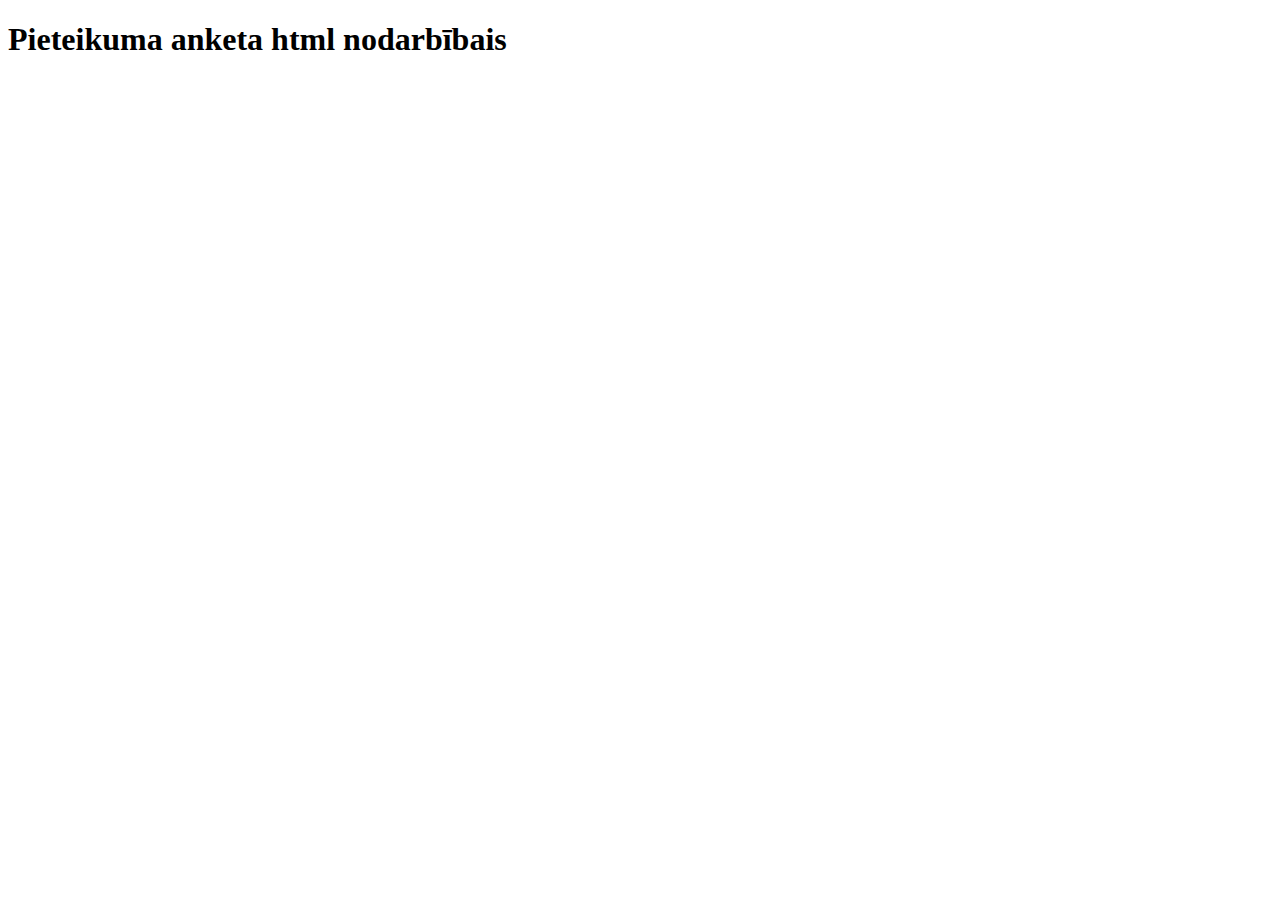
==== index1.html @ f976d09e "pieliku index1" ====
<!DOCTYPE html>
<html lang="en">
<head>
    <meta charset="UTF-8">
    <meta http-equiv="X-UA-Compatible" content="IE=edge">
    <meta name="viewport" content="width=device-width, initial-scale=1.0">
    <title>Document</title>
</head>
<body>
    <h1>Pieteikuma anketa html nodarbībais</h1>
</body>
</html>
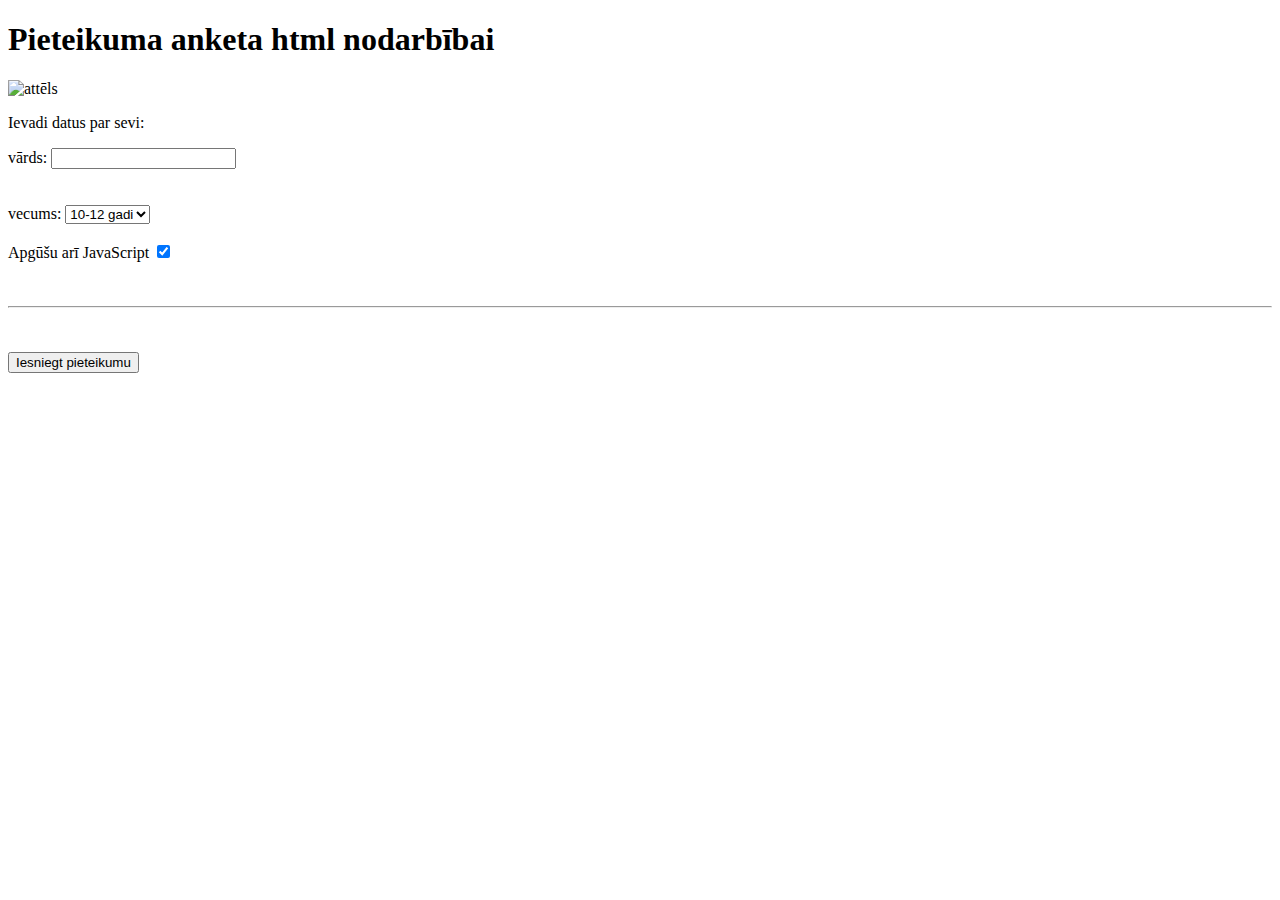
==== commit 3f6d14d0: "Update index1.html" ====
--- a/index1.html
+++ b/index1.html
@@ -1,12 +1,41 @@
 <!DOCTYPE html>
-<html lang="en">
+<html lang="lv">
 <head>
     <meta charset="UTF-8">
     <meta http-equiv="X-UA-Compatible" content="IE=edge">
     <meta name="viewport" content="width=device-width, initial-scale=1.0">
-    <title>Document</title>
+    <title>anketa</title>
 </head>
 <body>
-    <h1>Pieteikuma anketa html nodarbībais</h1>
+    <div>
+        <h1>
+           Pieteikuma anketa html nodarbībai
+        </h1>
+        <img src="atteli/bilde.jpg" alt="attēls">
+    </div>
+    <p>
+        Ievadi datus par sevi:
+    </p>
+    <form>
+        <label for="vards"> vārds:</label>
+        <input type="text" name="vards" >        
+    </form>
+    <br><br>
+    <label for="vecums">vecums:</label>
+    <select name="vecums" >
+        <option value="10-12">10-12 gadi</option>
+        <option value="13-16">13-16 gadi</option>
+        <option value="17-19">17-19 gadi</option>        
+    </select>
+    <br><br>
+    <form>
+        <label for="papildus">Apgūšu arī JavaScript</label>
+        <input type="checkbox" name="papildus" checked>
+    </form>
+    <br><br>
+    <hr>
+    <br><br>
+    <button type="button">Iesniegt pieteikumu</button>   
+
 </body>
 </html>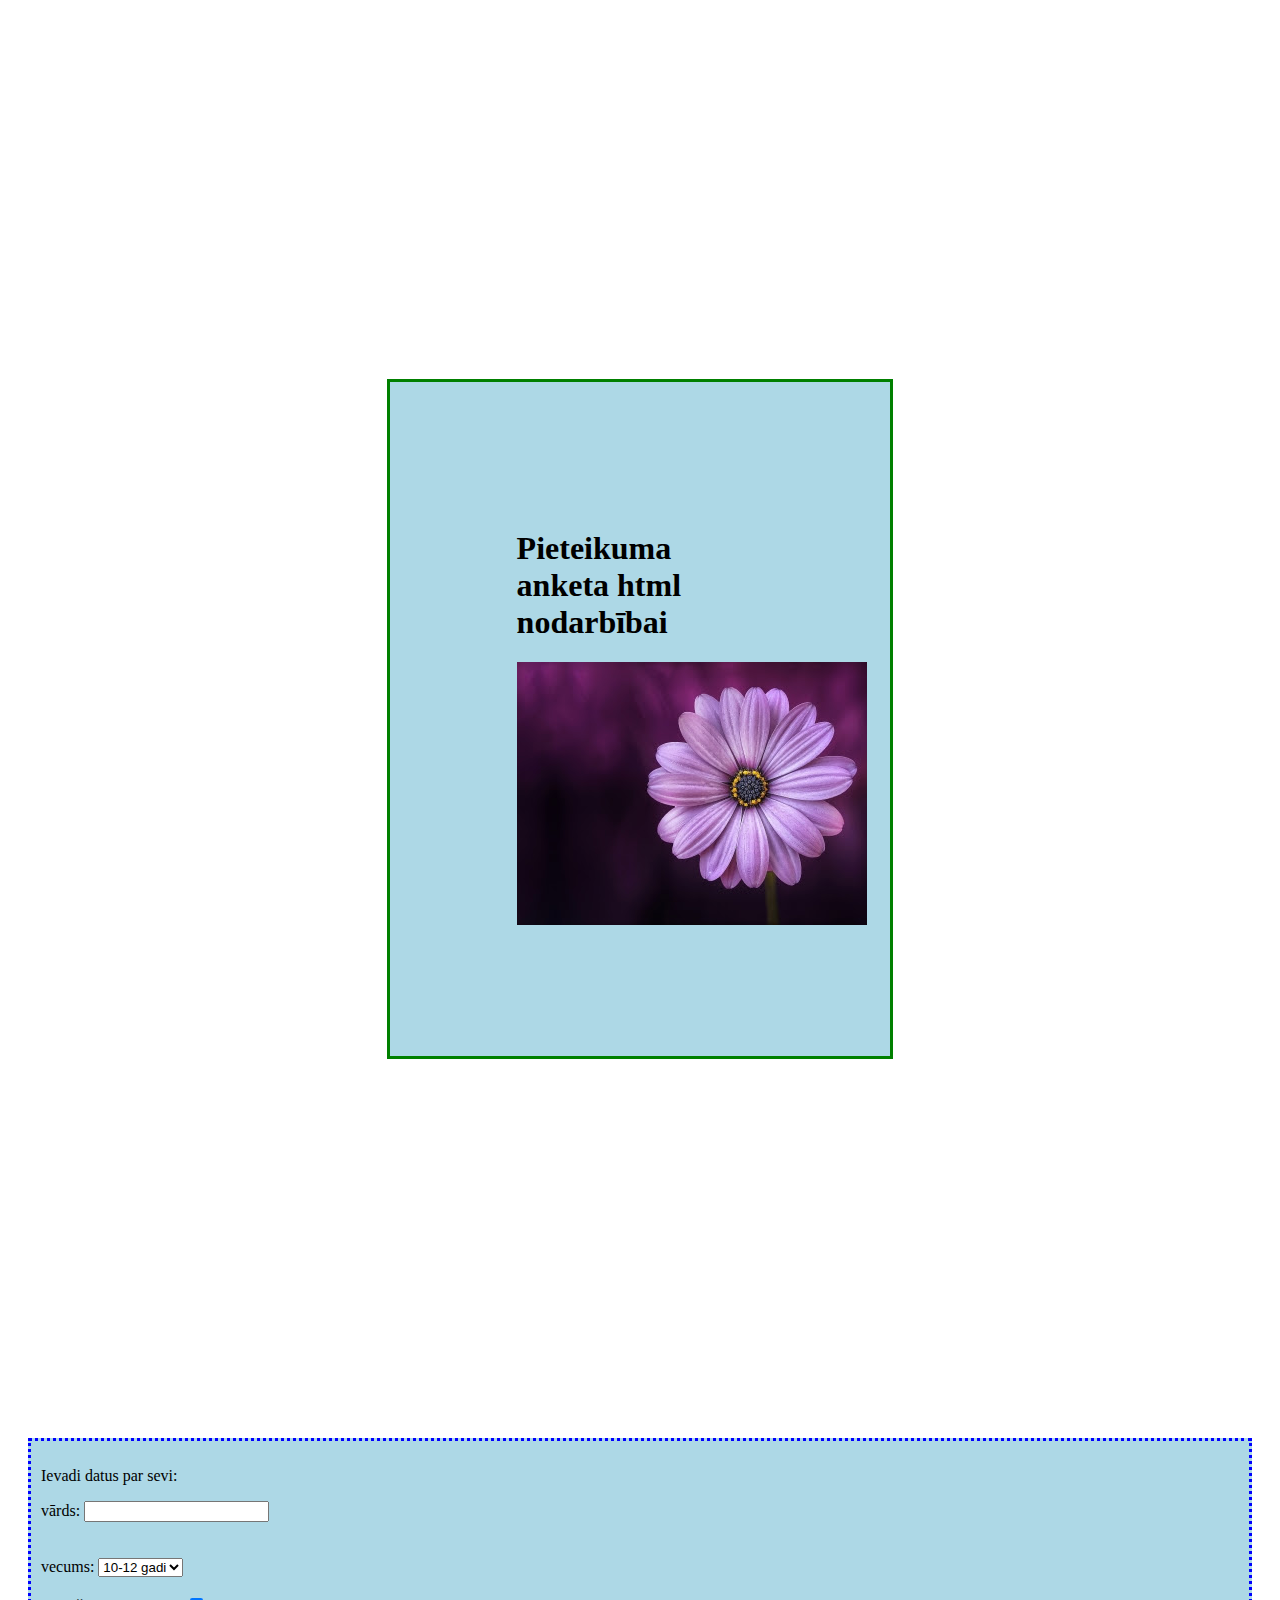
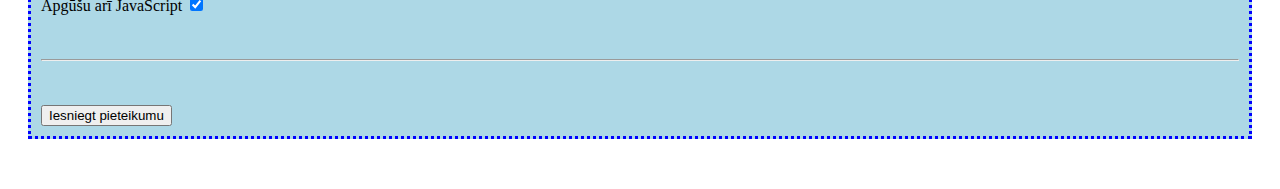
==== commit 44f144b6: "Update index1.html" ====
--- a/index1.html
+++ b/index1.html
@@ -5,14 +5,17 @@
     <meta http-equiv="X-UA-Compatible" content="IE=edge">
     <meta name="viewport" content="width=device-width, initial-scale=1.0">
     <title>anketa</title>
+    <link rel="stylesheet" href="css/style.css">
 </head>
 <body>
-    <div>
+    <div class="pirmakaste">
         <h1>
            Pieteikuma anketa html nodarbībai
         </h1>
         <img src="atteli/bilde.jpg" alt="attēls">
     </div>
+
+    <div class="kaste">
     <p>
         Ievadi datus par sevi:
     </p>
@@ -36,6 +39,6 @@
     <hr>
     <br><br>
     <button type="button">Iesniegt pieteikumu</button>   
-
+    </div>
 </body>
 </html>--- a/css/style.css
+++ b/css/style.css
@@ -0,0 +1,15 @@
+.pirmakaste {    
+  border-style: solid;
+  border-color: green;
+  background-color: lightblue;
+  padding: 10%;
+  margin: 30%;
+}
+
+.kaste {    
+  border-style: dotted;
+  border-color: blue;
+  background-color: lightblue;
+  padding: 10px 10px 10px 10px;
+  margin: 50px 20px 50px 20px;
+}
